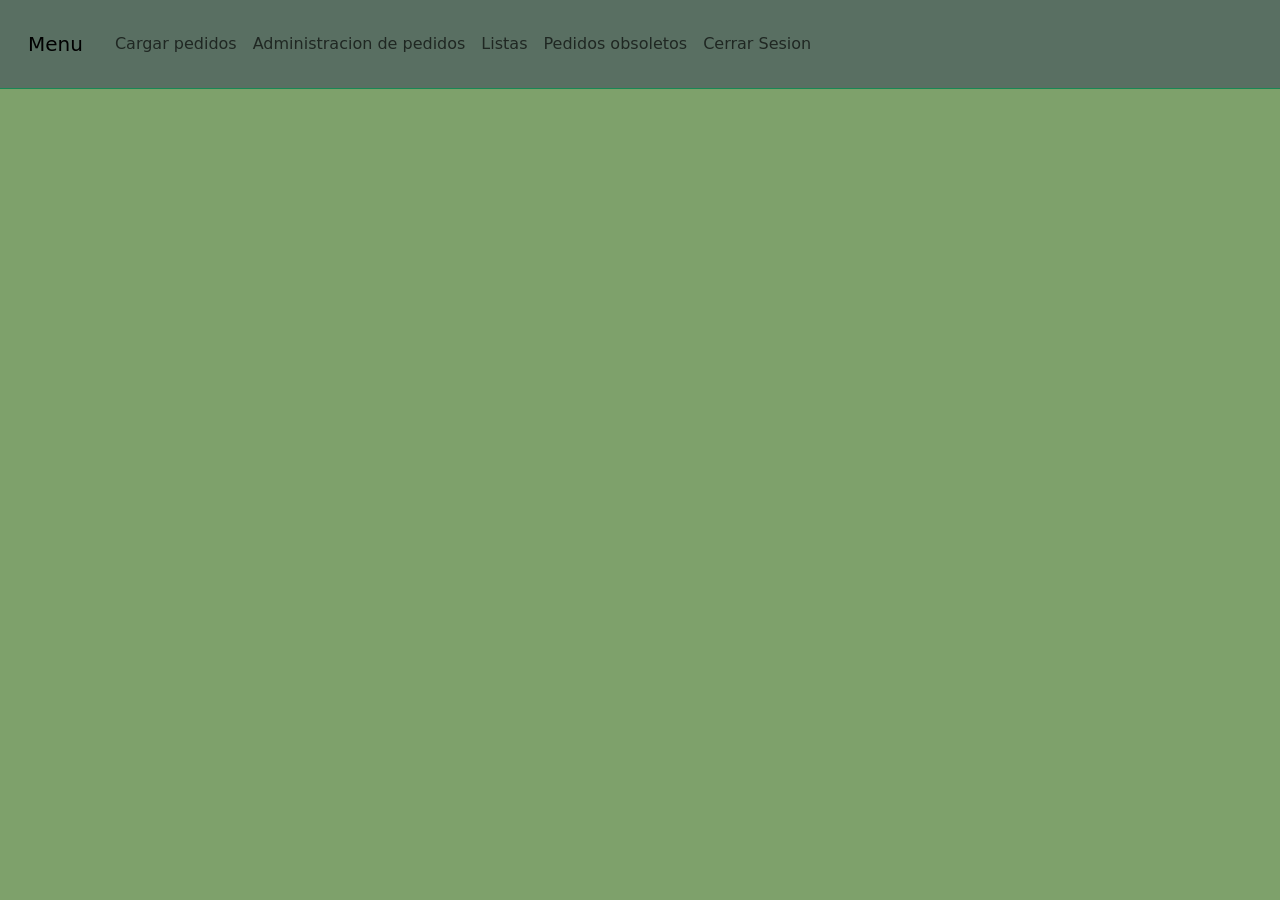
==== index.html @ c3123164 "Add files via upload" ====
<!DOCTYPE html>
<html lang="en">
<head>
    <meta charset="UTF-8">
    <meta name="viewport" content="width=device-width, initial-scale=1.0">
    <title> Menu </title>
    <link href="https://cdn.jsdelivr.net/npm/bootstrap@5.3.3/dist/css/bootstrap.min.css" rel="stylesheet" integrity="sha384-QWTKZyjpPEjISv5WaRU9OFeRpok6YctnYmDr5pNlyT2bRjXh0JMhjY6hW+ALEwIH" crossorigin="anonymous">
    <link rel="stylesheet" href="CSS/estilosindex.css">
</head>
<body>
    <!--navbar Martin -->
    <nav class="navbar navbar-expand-lg mb-1 p-3 border-bottom border-success">
        <div class="container-fluid">
            <a href="#inicio" class="navbar-brand">Menu</a>
            <button class="navbar-toggler" type="button" data-bs-toggle="collapse" data-bs-target="#navbarNav" aria-controls="navbarNav" aria-expanded="false" aria-label="Toggle navigation">
                <span class="navbar-toggler-icon"></span>
            </button>
            <div class="collapse navbar-collapse p-2" id="navbarNav">
                <ul class="navbar-nav">
                    <li class="nav-item">
                        <a href="#cargar" class="nav-link">Cargar pedidos</a>
                    </li>
                    <li class="nav-item">
                        <a href="#admin" class="nav-link">Administracion de pedidos</a>
                    </li>
                    <li class="nav-item">
                        <a href="#lista" class="nav-link">Listas</a>
                    </li>
                    <li class="nav-item">
                        <a href="#obsoletos" class="nav-link">Pedidos obsoletos</a>
                    </li>
                    <li class="nav-item">
                        <a href="login.html" class="nav-link">Cerrar Sesion</a>
                    </li>
                </ul>
            </div>
        </div>
    </nav>
    
    <section id="Inicio">

    </section>

    <section id="cargar" class="p-3">
        <!--Formulario de carga Francisco -->
        <h2 class="p-1">Cargar Pedido</h2><br>
        <!-- Los input estan supuestos a cambiar -->
        <form class="form container needs-validation" novalidate>
            <div class="row">
                <div class="mb-3 input-group col-3">
                    <div class="input-group">
                        <input type="text" aria-label="Nombre" class="form-control" placeholder="Nombre" required>
                        <input type="text" aria-label="Apellido" class="form-control" placeholder="Apellido" required>
                    </div>
                </div>
                <div class="mb-3 col-7">
                    <input type="text" aria-label="Dispositivo"  class="form-control" placeholder="Dispositivo">
                </div>
            </div>
            <div class="pb-3">    
                <div class="input-group mb-3">
                    <textarea rows="2" cols="50" aria-label="Descripcion del problema" class="form-control" placeholder="Descripcion del problema"></textarea>
                </div><br>
                <div>
                    <button type="submit" class="btn btn-light">Cargar</button>
                </div>
            </div>
            
        </form>
    </section>

    <section id="admin" class="p-3">
        <!--Formularios de admin Facundo,Francisco y Martin-->
        <!-- Los input estan supuestos a cambiar -->
        <h2> Administracion de pedidos</h2>
        <div class="container-lg">
            <div class="row">
                <div class="col-md-5 p-5 rounded adminchargebox">
                        <select class="form-select mb-3" id="inputGroupSelect01">
                            <option selected>Seleccione la tabla de busqueda</option>
                            <option value="1">Clientes</option>
                            <option value="2">Pedidos</option>
                        </select>
                            <select class="form-select mb-3" id="inputGroupSelect01">
                                <option selected>Seleccione el dato de busqueda</option>
                                <option value="1">Nombre</option>
                                <option value="2">Apellido</option>
                                <option value="3">Dispositivo</option> 
                            </select>
                    <input type="text" class="form-control mb-3" name="" id="" placeholder="Inserte el dato">
                    <button type="button" class="btn btn-light">Buscar</button>
                </div>
                <div class="col-md-1">

                </div>
                <div class="col-md-6 p-5 rounded adminchargebox">
                    <form class="container-fluid">
                        <div class="row">
                            <div class="mb-3 input-group col-5">
                                <input type="text" aria-label="Nombre" class="form-control" placeholder="Nombre">
                                <input type="text" aria-label="Apellido" class="form-control" placeholder="Apellido">
                            </div>
                            <div class="mb-3 col-7">
                                
                                <input type="text" class="form-control" placeholder="Dispositivo">
                            </div>
                        </div>
                        <div class="pb-3">
                            <div class="input-group has-validation mb-3">
                                <textarea rows="2" cols="50" class="form-control" placeholder="Descripcion del problema"></textarea>
                                <div class="invalid-feedback">
                                    Casilla incompleta. Por favor complete con los datos correspondientes. 
                                </div>
                            </div>
                                <button type="button" class="btn btn-light">Modificar</button>
                                <button type="button" class="btn btn-light">Borrar</button>
                            </div>
                        </div>
                        
                    </form>
                </div>
            </div>
        </div>
    </section>
    <section id="lista" class="p-1">
        <!--Lista Pedidos/Cliente Facundo -->
        <h2>Lista</h2>
        <div class="container mt-5">
            <table class="table table-striped">
                <thead class="thead-dark">
                    <tr class="border-bottom border-success">
                        <th>Nombre</th>
                        <th>Apellido</th>
                        <th>Dispositivo</th>
                        <th>Problema</th>
                    </tr>
                </thead>
                <tbody>
                    <tr>
                        <td>Juan</td>
                        <td>Perez</td>
                        <td>Telefono</td>
                        <td>Pantalla rota</td>
                    </tr>
                    <tr>
                        <td>Ana</td>
                        <td>Garcia</td>
                        <td>Computadora</td>
                        <td>Bateria no carga</td>
                    </tr>
                    <tr>
                        <td>Maria</td>
                        <td>Lopez</td>
                        <td>Tablet</td>
                        <td>Botones no responden</td>
                    </tr>
                    <tr>
                        <td>Carlos</td>
                        <td>Martinez</td>
                        <td>Telefono</td>
                        <td>Altavoz no funciona</td>
                    </tr>
                </tbody>
            </table>
        </div>
    </section>
    <section id="obsoletos" class="p-1">
        <!--Lista de Pedidos Obsoletos Facundo -->
        <h2>Pedidos obsoletos</h2>
        <div class="container mt-5">
            <table class="table table-striped">
                <thead class="thead-dark">
                    <tr class="border-bottom border-success">
                        <th>Nombre</th>
                        <th>Apellido</th>
                        <th>Dispositivo</th>
                        <th>Problema</th>
                        
                    </tr>
                </thead>
                <tbody>
                    <tr class="">
                        <td>Pedro</td>
                        <td>Juarez</td>
                        <td>Notebook</td>
                        <td>Ruptura de pantalla</td>
                        
                    </tr>
                    <tr>
                        <td>Ana</td>
                        <td>Garcia</td>
                        <td>Computadora</td>
                        <td>Bateria no carga</td>
                    </tr>
                    <tr>
                        <td>Maria</td>
                        <td>Lopez</td>
                        <td>Tablet</td>
                        <td>Botones no responden</td>
                    </tr>
                    <tr>
                        <td>Carlos</td>
                        <td>Martinez</td>
                        <td>Telefono</td>
                        <td>Altavoz no funciona</td>
                    </tr>
                </tbody>
            </table>
        </div>
        
    </section>



    <script src="https://cdn.jsdelivr.net/npm/bootstrap@5.3.3/dist/js/bootstrap.bundle.min.js" integrity="sha384-YvpcrYf0tY3lHB60NNkmXc5s9fDVZLESaAA55NDzOxhy9GkcIdslK1eN7N6jIeHz" crossorigin="anonymous"></script>
</body>
</html>
---- CSS/estilosindex.css ----
.textboxform{
    border-radius: 0.375rem;
}

section{
    display: none;
    background-color: #C3D898;
}


section:target{
    display:block;
}

nav{
    background-color: #596F62 ;
}

nav div div ul li:hover{
    background: #759482;
    border-radius:5px;
    padding: 1vh 1vw;

}

nav div div ul li:target{
    color: aqua;
}

body{
    background-color: #7EA16B;
}

.adminchargebox{
    background-color: #7EA16B !important;
}
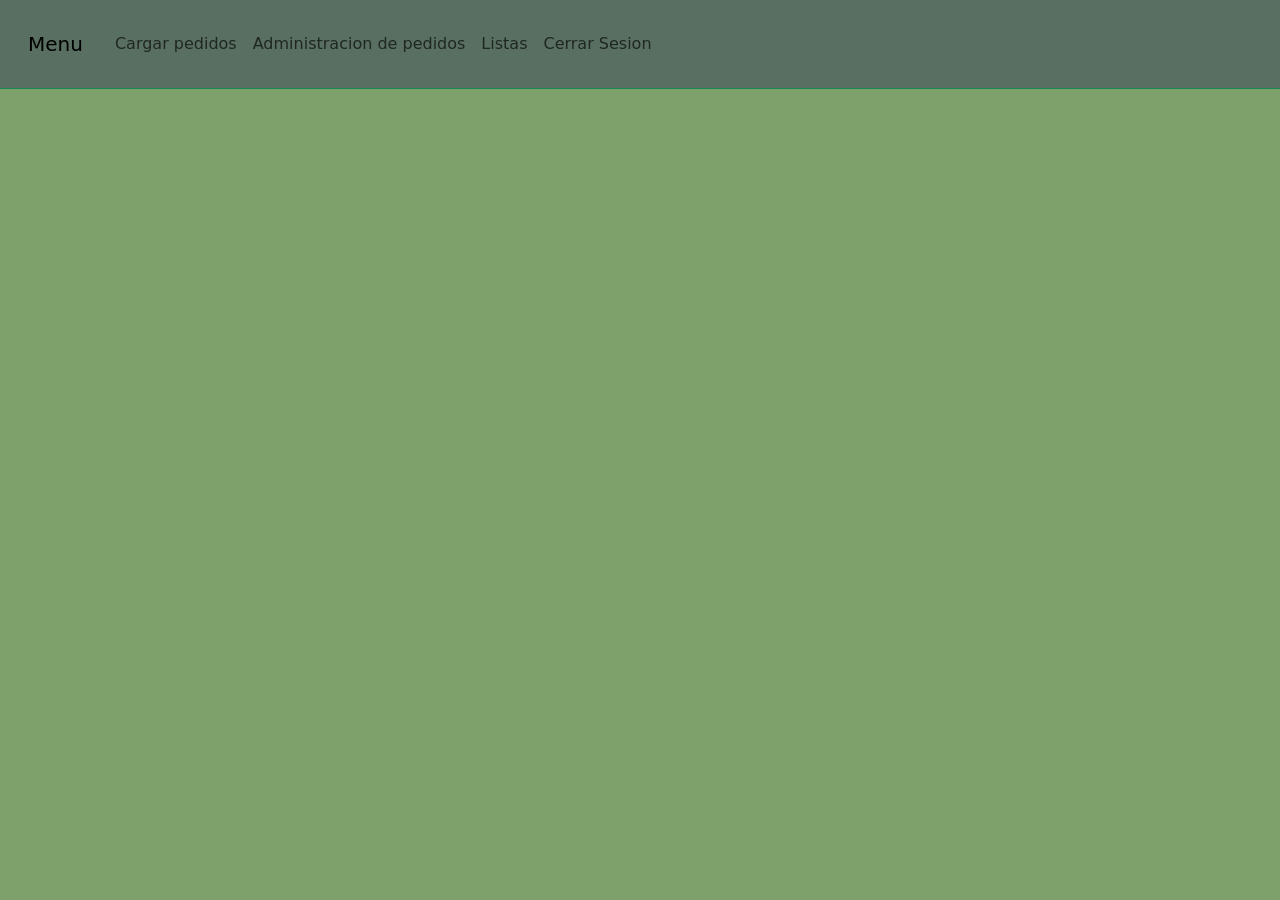
==== commit f147f78c: "filtro de busqueda en la lista" ====
--- a/index.html
+++ b/index.html
@@ -3,6 +3,7 @@
 <head>
     <meta charset="UTF-8">
     <meta name="viewport" content="width=device-width, initial-scale=1.0">
+    <link rel="shortcut icon" href="favicon.ico" type="image/x-icon">
     <title> Menu </title>
     <link href="https://cdn.jsdelivr.net/npm/bootstrap@5.3.3/dist/css/bootstrap.min.css" rel="stylesheet" integrity="sha384-QWTKZyjpPEjISv5WaRU9OFeRpok6YctnYmDr5pNlyT2bRjXh0JMhjY6hW+ALEwIH" crossorigin="anonymous">
     <link rel="stylesheet" href="CSS/estilosindex.css">
@@ -26,9 +27,11 @@
                     <li class="nav-item">
                         <a href="#lista" class="nav-link">Listas</a>
                     </li>
+                    <!-- 
                     <li class="nav-item">
                         <a href="#obsoletos" class="nav-link">Pedidos obsoletos</a>
                     </li>
+                    -->
                     <li class="nav-item">
                         <a href="login.html" class="nav-link">Cerrar Sesion</a>
                     </li>
@@ -38,180 +41,256 @@
     </nav>
     
     <section id="Inicio">
-
+        
     </section>
-
+    
     <section id="cargar" class="p-3">
         <!--Formulario de carga Francisco -->
-        <h2 class="p-1">Cargar Pedido</h2><br>
+        <h2 class="p-1">Carga de datos</h2><br>
         <!-- Los input estan supuestos a cambiar -->
-        <form class="form container needs-validation" novalidate>
-            <div class="row">
-                <div class="mb-3 input-group col-3">
-                    <div class="input-group">
-                        <input type="text" aria-label="Nombre" class="form-control" placeholder="Nombre" required>
-                        <input type="text" aria-label="Apellido" class="form-control" placeholder="Apellido" required>
-                    </div>
+        <div class="container-lg">
+            <div class="row d-flex justify-content-evenly">
+                <div class="col-md-5 adminchargebox rounded p-5">
+                    <form action="" method="">
+                        <h3 class="mb-4">Datos del Cliente</h3>
+                        <input type="text" class="form-control" placeholder="Nombre" name="" id="txtNombreCarga">
+                        <label id="msgerror1" class="error">El nombre no es valido</label><br>
+                        <input type="text" class="form-control" placeholder="Apellido" name="" id="txtApellidoCarga">
+                        <label id="msgerror2" class="error">El apellido no es valido</label><br>
+                        <input type="text" class="form-control" placeholder="Telefono" name="" id="txtTelefonoCarga">
+                        <label id="msgerror3" class="error">El telefono no es valido</label><br>
+                        <button type="submit" class="btn btn-light">Cargar cliente</button>
+                    </form>
                 </div>
-                <div class="mb-3 col-7">
-                    <input type="text" aria-label="Dispositivo"  class="form-control" placeholder="Dispositivo">
+                <div class="col-md-5 adminchargebox rounded p-5">
+                    <form action="" method="">
+                        <h3 class="mb-4">Datos del Dispositivo</h3>
+                        <input type="text" class="form-control mb-3" placeholder="Tipo de dispositivo" name="" id="">
+                        <textarea class="form-control mb-3" name="" placeholder="Descripcion" id="" rows="3"></textarea>
+                        <input type="text" class="form-control mb-2" id="inputCarga" placeholder="Asignar dueño del dispositivo">
+                        <select id="spinnerCarga" class="form-select mb-3" size="5">
+                            <option value="1">Juan</option>
+                            <option value="2">Carlos</option>
+                            <option value="3">Maria</option>
+                        </select>
+                        <button type="submit" class="btn btn-light">Cargar Dispositivo</button>
+                    </form>
                 </div>
             </div>
-            <div class="pb-3">    
-                <div class="input-group mb-3">
-                    <textarea rows="2" cols="50" aria-label="Descripcion del problema" class="form-control" placeholder="Descripcion del problema"></textarea>
-                </div><br>
-                <div>
-                    <button type="submit" class="btn btn-light">Cargar</button>
-                </div>
-            </div>
-            
-        </form>
+        </div>
     </section>
-
+    
     <section id="admin" class="p-3">
         <!--Formularios de admin Facundo,Francisco y Martin-->
         <!-- Los input estan supuestos a cambiar -->
         <h2> Administracion de pedidos</h2>
         <div class="container-lg">
-            <div class="row">
+            <div class="row justify-content-evenly">
                 <div class="col-md-5 p-5 rounded adminchargebox">
+                    <h3 class="mb-3">Busqueda</h3>
+                    <form action="" method="">
+                        <!-- <select class="form-select mb-3" id="inputGroupSelect01">
+                            <option selected>Seleccione la tabla de busqueda</option>
+                            <option value="1">Cliente</option>
+                            <option value="2">Dispositivo</option>
+                        </select>
                         <select class="form-select mb-3" id="inputGroupSelect01">
-                            <option selected>Seleccione la tabla de busqueda</option>
-                            <option value="1">Clientes</option>
-                            <option value="2">Pedidos</option>
+                            <option selected>Seleccione el dato de busqueda</option>
+                            <option value="1">Nombre</option>
+                            <option value="2">Apellido</option>
+                            <option value="3">Dispositivo</option> 
                         </select>
-                            <select class="form-select mb-3" id="inputGroupSelect01">
-                                <option selected>Seleccione el dato de busqueda</option>
-                                <option value="1">Nombre</option>
-                                <option value="2">Apellido</option>
-                                <option value="3">Dispositivo</option> 
-                            </select>
-                    <input type="text" class="form-control mb-3" name="" id="" placeholder="Inserte el dato">
-                    <button type="button" class="btn btn-light">Buscar</button>
-                </div>
-                <div class="col-md-1">
-
+                        <input type="text" class="form-control mb-3" name="" id="" placeholder="Inserte el dato"> -->
+                        <input type="text" class="form-control mb-2" id="inputAdminBusqueda" placeholder="Buscar cliente...">
+                                <select id="spinnerModificacionAdmin" class="form-select mb-3" size="10">
+                                    <option value="1">Juan</option>
+                                    <option value="2">Carlos</option>
+                                    <option value="3">Maria</option>
+                                </select>
+                        <button type="button" class="btn btn-light">Buscar</button>
+                    </form>
                 </div>
                 <div class="col-md-6 p-5 rounded adminchargebox">
-                    <form class="container-fluid">
+                    <form action="" method="" class="container-fluid">
                         <div class="row">
+                            <h3 class="mb-3">Registro</h3>
                             <div class="mb-3 input-group col-5">
                                 <input type="text" aria-label="Nombre" class="form-control" placeholder="Nombre">
                                 <input type="text" aria-label="Apellido" class="form-control" placeholder="Apellido">
                             </div>
                             <div class="mb-3 col-7">
-                                
                                 <input type="text" class="form-control" placeholder="Dispositivo">
+                            </div>
+                            <div class="mb-3 col-9">
+                                <input type="text" class="form-control mb-2" id="inputAdminBusqueda" placeholder="Buscar cliente...">
+                                <select id="spinnerModificacionAdmin" class="form-select mb-3">
+                                    <option value="1">Juan</option>
+                                    <option value="2">Carlos</option>
+                                    <option value="3">Maria</option>
+                                </select>
+                                <select class="form-select mb-3" id="inputGroupSelect01">
+                                    <option selected>Estado del dispositivo</option>
+                                    <option value="1">En reparacion</option>
+                                    <option value="2">Listo</option>
+                                    <option value="3">Obsoleto</option>
+                                    <option value="4">Entregado</option>                                    
+                                </select>
                             </div>
                         </div>
                         <div class="pb-3">
                             <div class="input-group has-validation mb-3">
                                 <textarea rows="2" cols="50" class="form-control" placeholder="Descripcion del problema"></textarea>
-                                <div class="invalid-feedback">
-                                    Casilla incompleta. Por favor complete con los datos correspondientes. 
-                                </div>
-                            </div>
-                                <button type="button" class="btn btn-light">Modificar</button>
-                                <button type="button" class="btn btn-light">Borrar</button>
-                            </div>
+                            </div>
+                            <button type="button" class="btn btn-light">Modificar</button>
+                            <button type="button" class="btn btn-light">Borrar</button>
                         </div>
-                        
-                    </form>
-                </div>
+                    </div>
+                    
+                </form>
             </div>
         </div>
-    </section>
-    <section id="lista" class="p-1">
-        <!--Lista Pedidos/Cliente Facundo -->
-        <h2>Lista</h2>
-        <div class="container mt-5">
-            <table class="table table-striped">
-                <thead class="thead-dark">
-                    <tr class="border-bottom border-success">
-                        <th>Nombre</th>
-                        <th>Apellido</th>
-                        <th>Dispositivo</th>
-                        <th>Problema</th>
-                    </tr>
-                </thead>
-                <tbody>
-                    <tr>
-                        <td>Juan</td>
-                        <td>Perez</td>
-                        <td>Telefono</td>
-                        <td>Pantalla rota</td>
-                    </tr>
-                    <tr>
-                        <td>Ana</td>
-                        <td>Garcia</td>
-                        <td>Computadora</td>
-                        <td>Bateria no carga</td>
-                    </tr>
-                    <tr>
-                        <td>Maria</td>
-                        <td>Lopez</td>
-                        <td>Tablet</td>
-                        <td>Botones no responden</td>
-                    </tr>
-                    <tr>
-                        <td>Carlos</td>
-                        <td>Martinez</td>
-                        <td>Telefono</td>
-                        <td>Altavoz no funciona</td>
-                    </tr>
-                </tbody>
-            </table>
-        </div>
-    </section>
-    <section id="obsoletos" class="p-1">
-        <!--Lista de Pedidos Obsoletos Facundo -->
-        <h2>Pedidos obsoletos</h2>
-        <div class="container mt-5">
-            <table class="table table-striped">
-                <thead class="thead-dark">
-                    <tr class="border-bottom border-success">
-                        <th>Nombre</th>
-                        <th>Apellido</th>
-                        <th>Dispositivo</th>
-                        <th>Problema</th>
-                        
-                    </tr>
-                </thead>
-                <tbody>
-                    <tr class="">
-                        <td>Pedro</td>
-                        <td>Juarez</td>
-                        <td>Notebook</td>
-                        <td>Ruptura de pantalla</td>
-                        
-                    </tr>
-                    <tr>
-                        <td>Ana</td>
-                        <td>Garcia</td>
-                        <td>Computadora</td>
-                        <td>Bateria no carga</td>
-                    </tr>
-                    <tr>
-                        <td>Maria</td>
-                        <td>Lopez</td>
-                        <td>Tablet</td>
-                        <td>Botones no responden</td>
-                    </tr>
-                    <tr>
-                        <td>Carlos</td>
-                        <td>Martinez</td>
-                        <td>Telefono</td>
-                        <td>Altavoz no funciona</td>
-                    </tr>
-                </tbody>
-            </table>
-        </div>
-        
-    </section>
-
-
-
-    <script src="https://cdn.jsdelivr.net/npm/bootstrap@5.3.3/dist/js/bootstrap.bundle.min.js" integrity="sha384-YvpcrYf0tY3lHB60NNkmXc5s9fDVZLESaAA55NDzOxhy9GkcIdslK1eN7N6jIeHz" crossorigin="anonymous"></script>
+    </div>
+</section>
+<section id="lista" class="p-1">
+    <!--Lista Pedidos/Cliente Facundo -->
+    <h2 class="ps-2">Lista</h2>
+    <div class="container mt-5">
+        <input type="text" id="InputBusq" class="form-control rounded-2" placeholder="Buscar en la lista..."> <br>
+        <table class="table table-striped" name="" id="TablaListaPedidos">
+            <thead class="thead-dark">
+                <tr class="border-bottom border-success">
+                    <th>Nombre</th>
+                    <th>Apellido</th>
+                    <th>Dispositivo</th>
+                    <th>Nro. de Telefono</th>
+                    <th>Descripcion</th>
+                    <th>Estado</th>
+                </tr>
+            </thead>
+            <tbody>
+                <tr>
+                    <td>Juan</td>
+                    <td>Perez</td>
+                    <td>Telefono</td>
+                    <td>3434343434</td>
+                    <td>Pantalla rota</td>
+                    <td>Reparacion</td>
+                </tr>
+                <tr>
+                    <td>Ana</td>
+                    <td>Garcia</td>
+                    <td>Computadora</td>
+                    <td>4343434343</td>
+                    <td>Bateria no carga</td>
+                    <td>Lista</td>
+                </tr>
+                <tr>
+                    <td>Maria</td>
+                    <td>Lopez</td>
+                    <td>Tablet</td>
+                    <td>53535353</td>
+                    <td>Pantalla rota</td>
+                    <td>Obsoleto</td>
+                </tr>
+                <tr>
+                    <td>Carlos</td>
+                    <td>Martinez</td>
+                    <td>Telefono</td>
+                    <td>1313131313</td>
+                    <td>Altavoz no funciona</td>
+                    <td>Lista</td>
+                </tr>
+            </tbody>
+        </table>
+    </div>
+</section>
+<!--
+<section id="obsoletos" class="p-1">
+    -->
+    <!--Lista de Pedidos Obsoletos Facundo -->
+    <!--
+    <h2>Pedidos obsoletos</h2>
+    <div class="container mt-5">
+        <table class="table table-striped">
+            <thead class="thead-dark">
+                <tr class="border-bottom border-success">
+                    <th>Nombre</th>
+                    <th>Apellido</th>
+                    <th>Dispositivo</th>
+                    <th>Problema</th>
+                    
+                </tr>
+            </thead>
+            <tbody>
+                <tr class="">
+                    <td>Pedro</td>
+                    <td>Juarez</td>
+                    <td>Notebook</td>
+                    <td>Ruptura de pantalla</td>
+                    
+                </tr>
+                <tr>
+                    <td>Ana</td>
+                    <td>Garcia</td>
+                    <td>Computadora</td>
+                    <td>Bateria no carga</td>
+                </tr>
+                <tr>
+                    <td>Maria</td>
+                    <td>Lopez</td>
+                    <td>Tablet</td>
+                    <td>Botones no responden</td>
+                </tr>
+                <tr>
+                    <td>Carlos</td>
+                    <td>Martinez</td>
+                    <td>Telefono</td>
+                    <td>Altavoz no funciona</td>
+                </tr>
+            </tbody>
+        </table>
+    </div>
+</section>
+-->
+
+<script src="/javaScript/code.js"></script>
+<script src="https://cdn.jsdelivr.net/npm/bootstrap@5.3.3/dist/js/bootstrap.bundle.min.js" integrity="sha384-YvpcrYf0tY3lHB60NNkmXc5s9fDVZLESaAA55NDzOxhy9GkcIdslK1eN7N6jIeHz" crossorigin="anonymous"></script>
+<script src="javaScript/code.js"></script>
 </body>
-</html>+</html>
+
+<!-- 
+<input type="text" id="searchInput" onkeyup="filterOptions()" placeholder="Buscar...">
+
+<select id="spinner" size="5">
+    <option>Argentina</option>
+    <option>Brasil</option>
+    <option>Chile</option>
+    <option>Colombia</option>
+    <option>Perú</option>
+    <option>Uruguay</option>
+    <option>Venezuela</option>
+    <option>Bolivia</option>
+    <option>Paraguay</option>
+    <option>Ecuador</option>
+</select>
+
+<script>
+    function filterOptions() {
+    var input, filter, select, options, i;
+    input = document.getElementById("searchInput");
+    filter = input.value.toUpperCase();
+    select = document.getElementById("spinner");
+    options = select.getElementsByTagName("option");
+    
+    // Recorre todas las opciones y las muestra u oculta según el filtro
+    for (i = 0; i < options.length; i++) {
+    if (options[i].text.toUpperCase().indexOf(filter) > -1) {
+    options[i].classList.remove("hidden"); // Muestra la opción
+    } else {
+    options[i].classList.add("hidden");   // Oculta la opción
+    }
+    }
+    }
+</script>
+-->
--- a/CSS/estilosindex.css
+++ b/CSS/estilosindex.css
@@ -33,4 +33,16 @@
 
 .adminchargebox{
     background-color: #7EA16B !important;
+}
+
+.error{
+    color: red;
+    margin-top: 5px;
+    display: none;
+    text-shadow: 5px;
+}
+
+
+option.ocultar{
+    display:none;
 }
